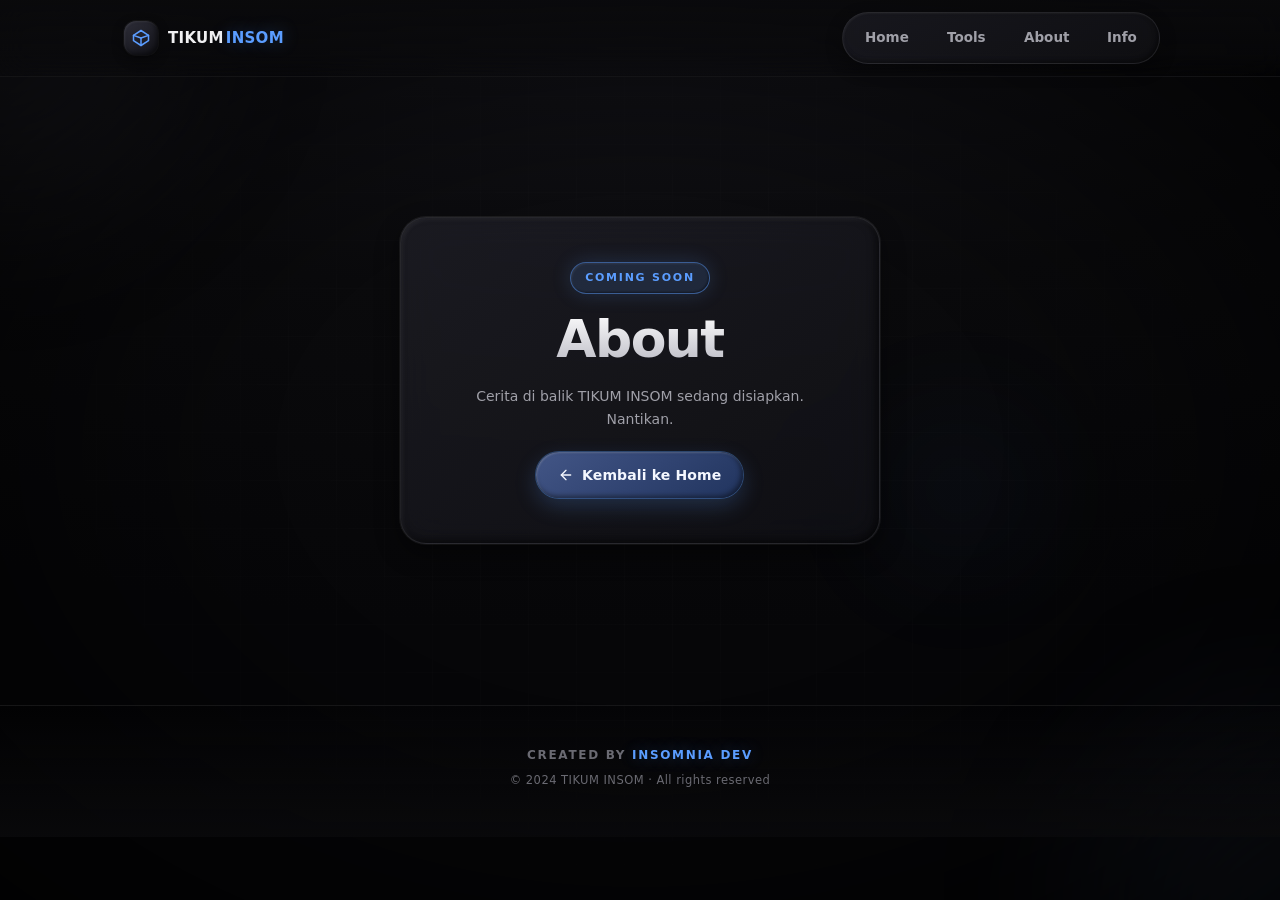
==== about/index.html @ 0cf0533e "Update about/index.html via Fortech Panel" ====
<!DOCTYPE html>
<html lang="id">
<head>
  <meta charset="UTF-8" />
  <meta name="viewport" content="width=device-width, initial-scale=1.0, viewport-fit=cover" />
  <meta name="theme-color" content="#0a0a0c" />
  <title>About · TIKUM INSOM</title>
  <link rel="stylesheet" href="../assets/css/style.css" />
</head>
<body class="page-soon">
  <div class="bg-canvas" aria-hidden="true">
    <div class="blob blob-1"></div><div class="blob blob-2"></div><div class="blob blob-3"></div>
    <div class="grid-overlay"></div><div class="vignette"></div>
  </div>

  <header class="site-header">
    <div class="header-inner">
      <a href="../home/" class="brand">
        <span class="brand-mark"><svg viewBox="0 0 24 24" width="18" height="18" fill="none" stroke="currentColor" stroke-width="2" stroke-linejoin="round" stroke-linecap="round"><polygon points="12 2 22 8.5 22 15.5 12 22 2 15.5 2 8.5"/><line x1="12" y1="22" x2="12" y2="12"/><line x1="22" y1="8.5" x2="12" y2="12"/><line x1="2" y1="8.5" x2="12" y2="12"/></svg></span>
        <span class="brand-text">TIKUM<span class="brand-accent">INSOM</span></span>
      </a>
      <nav class="desktop-nav" aria-label="Navigasi utama">
        <a href="../home/"  class="nav-pill">Home</a>
        <a href="../tools/" class="nav-pill">Tools</a>
        <a href="../about/" class="nav-pill is-active">About</a>
        <a href="../info/"  class="nav-pill">Info</a>
      </nav>
    </div>
  </header>

  <main class="page-main soon-main">
    <section class="soon-card clay-glass" data-anim="hero">
      <span class="soon-badge">COMING SOON</span>
      <h1 class="soon-title">About</h1>
      <p class="soon-desc">Cerita di balik TIKUM INSOM sedang disiapkan. Nantikan.</p>
      <a href="../home/" class="btn btn-primary">
        <svg class="btn-icon" viewBox="0 0 24 24" width="16" height="16" fill="none" stroke="currentColor" stroke-width="2" stroke-linecap="round" stroke-linejoin="round"><line x1="19" y1="12" x2="5" y2="12" /><polyline points="12 19 5 12 12 5" /></svg>
        <span>Kembali ke Home</span>
      </a>
    </section>
  </main>

  <footer class="site-footer">
    <p class="footer-credit">CREATED BY <span class="footer-accent">INSOMNIA DEV</span></p>
    <p class="footer-copy">© 2024 TIKUM INSOM · All rights reserved</p>
  </footer>

  <nav class="bottom-nav" aria-label="Navigasi bawah">
    <a href="../home/"  class="bottom-nav-item"><svg viewBox="0 0 24 24" width="20" height="20" fill="none" stroke="currentColor" stroke-width="1.8" stroke-linecap="round" stroke-linejoin="round"><path d="M3 9l9-7 9 7v11a2 2 0 0 1-2 2H5a2 2 0 0 1-2-2z"/><polyline points="9 22 9 12 15 12 15 22"/></svg><span>Home</span></a>
    <a href="../tools/" class="bottom-nav-item"><svg viewBox="0 0 24 24" width="20" height="20" fill="none" stroke="currentColor" stroke-width="1.8" stroke-linecap="round" stroke-linejoin="round"><path d="M14.7 6.3a1 1 0 0 0 0 1.4l1.6 1.6a1 1 0 0 0 1.4 0l3.77-3.77a6 6 0 0 1-7.94 7.94l-6.91 6.91a2.12 2.12 0 0 1-3-3l6.91-6.91a6 6 0 0 1 7.94-7.94l-3.76 3.76z"/></svg><span>Tools</span></a>
    <a href="../about/" class="bottom-nav-item is-active"><svg viewBox="0 0 24 24" width="20" height="20" fill="none" stroke="currentColor" stroke-width="1.8" stroke-linecap="round" stroke-linejoin="round"><circle cx="12" cy="12" r="10"/><line x1="12" y1="16" x2="12" y2="12"/><line x1="12" y1="8" x2="12.01" y2="8"/></svg><span>About</span></a>
    <a href="../info/"  class="bottom-nav-item"><svg viewBox="0 0 24 24" width="20" height="20" fill="none" stroke="currentColor" stroke-width="1.8" stroke-linecap="round" stroke-linejoin="round"><path d="M18 8A6 6 0 0 0 6 8c0 7-3 9-3 9h18s-3-2-3-9"/><path d="M13.73 21a2 2 0 0 1-3.46 0"/></svg><span>Info</span></a>
  </nav>

  <script src="../assets/js/main.js" defer></script>
</body>
</html>
---- assets/css/style.css ----
/* ============================================================
   TIKUM INSOM — Main Stylesheet
   Theme: Claymorphism + Glassmorphism
   Palette: Black / Gray / White + subtle blue accent
   Author: InsomniaDev
   ============================================================ */

/* ---------------- 1. RESET ---------------- */
*,
*::before,
*::after {
  box-sizing: border-box;
  margin: 0;
  padding: 0;
}

html {
  -webkit-text-size-adjust: 100%;
  text-size-adjust: 100%;
  scroll-behavior: smooth;
  -webkit-tap-highlight-color: transparent;
}

html, body {
  height: 100%;
}

body {
  min-height: 100dvh;
  font-family: ui-sans-serif, system-ui, -apple-system, "Segoe UI", Roboto,
    "Helvetica Neue", Arial, sans-serif;
  font-size: 15px;
  line-height: 1.6;
  color: var(--text-primary);
  background: var(--bg-primary);
  overflow-x: hidden;
  position: relative;
  padding-bottom: env(safe-area-inset-bottom);
  -webkit-font-smoothing: antialiased;
  -moz-osx-font-smoothing: grayscale;
  text-rendering: optimizeLegibility;
}

img, svg { display: block; max-width: 100%; }
a { color: inherit; text-decoration: none; }
button {
  font: inherit;
  color: inherit;
  background: none;
  border: 0;
  cursor: pointer;
}
ul, ol { list-style: none; }

::selection {
  background: rgba(91, 157, 255, 0.35);
  color: #fff;
}

/* ---------------- 2. VARIABLES ---------------- */
:root {
  /* Base colors */
  --bg-primary: #0a0a0c;
  --bg-secondary: #101014;
  --bg-tertiary: #16161c;

  /* Text */
  --text-primary: #f0f0f2;
  --text-secondary: #a0a0a8;
  --text-muted: #6a6a72;

  /* Glass layers */
  --glass-bg: rgba(24, 24, 30, 0.55);
  --glass-bg-strong: rgba(28, 28, 36, 0.72);
  --glass-border: rgba(255, 255, 255, 0.08);
  --glass-border-strong: rgba(255, 255, 255, 0.12);

  /* Clay (neo-morphism for 3D feel) */
  --clay-light: rgba(255, 255, 255, 0.055);
  --clay-dark: rgba(0, 0, 0, 0.55);

  /* Accent (very subtle blue) */
  --accent: #5b9dff;
  --accent-soft: rgba(91, 157, 255, 0.14);
  --accent-glow: rgba(91, 157, 255, 0.32);
  --accent-line: rgba(91, 157, 255, 0.45);

  /* Radii */
  --r-sm: 12px;
  --r-md: 18px;
  --r-lg: 26px;
  --r-xl: 34px;
  --r-pill: 999px;

  /* Shadows */
  --shadow-clay:
    inset 2px 2px 4px var(--clay-light),
    inset -3px -3px 8px var(--clay-dark),
    0 10px 24px rgba(0, 0, 0, 0.45),
    0 0 0 1px var(--glass-border);
  --shadow-clay-lg:
    inset 3px 3px 6px rgba(255, 255, 255, 0.06),
    inset -5px -5px 14px rgba(0, 0, 0, 0.55),
    0 24px 48px rgba(0, 0, 0, 0.5),
    0 0 0 1px var(--glass-border);

  /* Motion */
  --ease-out: cubic-bezier(0.16, 1, 0.3, 1);
  --ease-soft: cubic-bezier(0.4, 0, 0.2, 1);
  --dur-fast: 180ms;
  --dur-med: 320ms;
  --dur-slow: 540ms;

  /* Layout */
  --header-h: 64px;
  --bottom-nav-h: 68px;
  --container-max: 1120px;
  --side-pad: 20px;
}

/* ---------------- 3. BASE ELEMENTS ---------------- */
h1, h2, h3, h4 {
  font-weight: 700;
  letter-spacing: -0.02em;
  line-height: 1.15;
}

p {
  color: var(--text-secondary);
}

:focus-visible {
  outline: 2px solid var(--accent);
  outline-offset: 3px;
  border-radius: 6px;
}

/* ---------------- 4. ANIMATED BACKGROUND ---------------- */
.bg-canvas {
  position: fixed;
  inset: 0;
  z-index: -1;
  overflow: hidden;
  pointer-events: none;
  background:
    radial-gradient(120% 80% at 50% -10%, #14141a 0%, #0a0a0c 55%, #060608 100%);
  contain: strict;
}

.blob {
  position: absolute;
  border-radius: 50%;
  filter: blur(60px);
  opacity: 0.55;
  will-change: transform;
  transform: translate3d(0, 0, 0);
}

.blob-1 {
  width: 380px;
  height: 380px;
  top: -100px;
  left: -120px;
  background: radial-gradient(circle at 30% 30%, #3a3a46 0%, transparent 70%);
  animation: floatA 18s var(--ease-soft) infinite alternate;
}

.blob-2 {
  width: 420px;
  height: 420px;
  bottom: -140px;
  right: -140px;
  background: radial-gradient(circle at 70% 70%, #2e3a52 0%, transparent 70%);
  animation: floatB 22s var(--ease-soft) infinite alternate;
  opacity: 0.45;
}

.blob-3 {
  width: 260px;
  height: 260px;
  top: 40%;
  right: 15%;
  background: radial-gradient(circle, rgba(91, 157, 255, 0.18) 0%, transparent 70%);
  animation: floatC 26s var(--ease-soft) infinite alternate;
  opacity: 0.35;
}

.grid-overlay {
  position: absolute;
  inset: 0;
  background-image:
    linear-gradient(rgba(255, 255, 255, 0.02) 1px, transparent 1px),
    linear-gradient(90deg, rgba(255, 255, 255, 0.02) 1px, transparent 1px);
  background-size: 48px 48px;
  mask-image: radial-gradient(ellipse at center, #000 30%, transparent 75%);
  -webkit-mask-image: radial-gradient(ellipse at center, #000 30%, transparent 75%);
  opacity: 0.6;
}

.vignette {
  position: absolute;
  inset: 0;
  background: radial-gradient(ellipse at center, transparent 40%, rgba(0, 0, 0, 0.7) 100%);
}

@keyframes floatA {
  0%   { transform: translate3d(0, 0, 0) scale(1); }
  100% { transform: translate3d(60px, 40px, 0) scale(1.08); }
}
@keyframes floatB {
  0%   { transform: translate3d(0, 0, 0) scale(1); }
  100% { transform: translate3d(-70px, -50px, 0) scale(1.05); }
}
@keyframes floatC {
  0%   { transform: translate3d(0, 0, 0) scale(1); }
  50%  { transform: translate3d(-30px, 50px, 0) scale(1.12); }
  100% { transform: translate3d(30px, -30px, 0) scale(1); }
}

/* ---------------- 5. CLAY+GLASS CARD BASE ---------------- */
.clay-glass {
  background:
    linear-gradient(145deg,
      rgba(40, 40, 50, 0.55) 0%,
      rgba(20, 20, 26, 0.55) 100%);
  backdrop-filter: blur(18px) saturate(120%);
  -webkit-backdrop-filter: blur(18px) saturate(120%);
  border: 1px solid var(--glass-border);
  box-shadow: var(--shadow-clay);
  border-radius: var(--r-lg);
  transition:
    transform var(--dur-med) var(--ease-out),
    box-shadow var(--dur-med) var(--ease-out),
    border-color var(--dur-med) var(--ease-out);
  will-change: transform;
}

/* ---------------- 6. HEADER ---------------- */
.site-header {
  position: sticky;
  top: 0;
  z-index: 40;
  width: 100%;
  padding-top: env(safe-area-inset-top);
  background: linear-gradient(180deg,
    rgba(10, 10, 12, 0.85) 0%,
    rgba(10, 10, 12, 0.55) 70%,
    transparent 100%);
  backdrop-filter: blur(14px);
  -webkit-backdrop-filter: blur(14px);
  border-bottom: 1px solid rgba(255, 255, 255, 0.04);
}

.header-inner {
  max-width: var(--container-max);
  margin: 0 auto;
  padding: 12px var(--side-pad);
  display: flex;
  align-items: center;
  justify-content: space-between;
  gap: 16px;
}

.brand {
  display: inline-flex;
  align-items: center;
  gap: 10px;
  padding: 6px 4px;
  transition: transform var(--dur-fast) var(--ease-out);
  will-change: transform;
}

.brand:hover { transform: translateY(-1px); }
.brand:active { transform: scale(0.98); }

.brand-mark {
  display: grid;
  place-items: center;
  width: 34px;
  height: 34px;
  border-radius: 12px;
  color: var(--accent);
  background:
    linear-gradient(145deg, rgba(50, 50, 62, 0.9), rgba(20, 20, 26, 0.9));
  box-shadow:
    inset 1px 1px 2px rgba(255, 255, 255, 0.08),
    inset -2px -2px 5px rgba(0, 0, 0, 0.5),
    0 4px 12px rgba(0, 0, 0, 0.4),
    0 0 0 1px rgba(255, 255, 255, 0.05);
}

.brand-text {
  font-weight: 800;
  letter-spacing: 0.02em;
  font-size: 15px;
  color: var(--text-primary);
}

.brand-accent {
  color: var(--accent);
  margin-left: 2px;
  text-shadow: 0 0 18px var(--accent-glow);
}

/* ---------------- 7. DESKTOP NAV ---------------- */
.desktop-nav {
  display: none;
  align-items: center;
  gap: 6px;
  padding: 6px;
  border-radius: var(--r-pill);
  background:
    linear-gradient(145deg, rgba(30, 30, 38, 0.7), rgba(18, 18, 22, 0.7));
  backdrop-filter: blur(16px);
  -webkit-backdrop-filter: blur(16px);
  border: 1px solid var(--glass-border);
  box-shadow:
    inset 1px 1px 2px rgba(255, 255, 255, 0.05),
    inset -2px -2px 4px rgba(0, 0, 0, 0.4),
    0 6px 16px rgba(0, 0, 0, 0.35);
}

.nav-pill {
  position: relative;
  padding: 8px 16px;
  border-radius: var(--r-pill);
  font-size: 13.5px;
  font-weight: 600;
  color: var(--text-secondary);
  transition:
    color var(--dur-fast) var(--ease-out),
    background var(--dur-fast) var(--ease-out),
    transform var(--dur-fast) var(--ease-out);
  will-change: transform;
}

.nav-pill:hover {
  color: var(--text-primary);
  transform: translateY(-1px);
}

.nav-pill.is-active {
  color: var(--text-primary);
  background:
    linear-gradient(145deg, rgba(60, 60, 76, 0.9), rgba(28, 28, 36, 0.9));
  box-shadow:
    inset 1px 1px 2px rgba(255, 255, 255, 0.1),
    inset -2px -2px 4px rgba(0, 0, 0, 0.5),
    0 4px 12px rgba(0, 0, 0, 0.4),
    0 0 0 1px rgba(91, 157, 255, 0.25);
}

.nav-pill.is-active::after {
  content: "";
  position: absolute;
  left: 50%;
  bottom: 3px;
  width: 4px;
  height: 4px;
  border-radius: 50%;
  background: var(--accent);
  transform: translateX(-50%);
  box-shadow: 0 0 8px var(--accent-glow);
}

/* ---------------- 8. PAGE MAIN ---------------- */
.page-main {
  max-width: var(--container-max);
  margin: 0 auto;
  padding: 24px var(--side-pad) 120px;
  display: flex;
  flex-direction: column;
  gap: 56px;
  position: relative;
  z-index: 1;
}

/* ---------------- 9. HERO ---------------- */
.hero {
  display: flex;
  flex-direction: column;
  align-items: center;
  text-align: center;
  gap: 18px;
  padding-top: 24px;
}

.hero-badge {
  display: inline-flex;
  align-items: center;
  gap: 8px;
  padding: 7px 14px;
  border-radius: var(--r-pill);
  font-size: 12px;
  font-weight: 600;
  letter-spacing: 0.06em;
  text-transform: uppercase;
  color: var(--text-secondary);
  background: rgba(24, 24, 30, 0.6);
  border: 1px solid var(--glass-border);
  backdrop-filter: blur(10px);
  -webkit-backdrop-filter: blur(10px);
  box-shadow:
    inset 1px 1px 2px rgba(255, 255, 255, 0.05),
    inset -1px -1px 3px rgba(0, 0, 0, 0.4),
    0 4px 12px rgba(0, 0, 0, 0.3);
}

.badge-dot {
  width: 6px;
  height: 6px;
  border-radius: 50%;
  background: var(--accent);
  box-shadow: 0 0 10px var(--accent);
  animation: pulse 2.4s ease-in-out infinite;
}

@keyframes pulse {
  0%, 100% { opacity: 1; transform: scale(1); }
  50%      { opacity: 0.55; transform: scale(0.8); }
}

.hero-title {
  font-size: clamp(42px, 14vw, 96px);
  line-height: 0.98;
  font-weight: 900;
  letter-spacing: -0.04em;
  display: flex;
  flex-direction: column;
  gap: 0;
  position: relative;
}

.title-line {
  display: block;
  background: linear-gradient(180deg, #ffffff 0%, #b8b8c2 60%, #767680 100%);
  -webkit-background-clip: text;
  background-clip: text;
  color: transparent;
  -webkit-text-fill-color: transparent;
}

.title-accent {
  background:
    linear-gradient(120deg, #ffffff 0%, #c8d6f0 30%, var(--accent) 55%, #c8d6f0 80%, #ffffff 100%);
  background-size: 200% 200%;
  -webkit-background-clip: text;
  background-clip: text;
  color: transparent;
  -webkit-text-fill-color: transparent;
  animation: shimmer 6s linear infinite;
  filter: drop-shadow(0 4px 24px rgba(91, 157, 255, 0.15));
}

@keyframes shimmer {
  0%   { background-position: 0% 50%; }
  100% { background-position: 200% 50%; }
}

.hero-sub {
  max-width: 480px;
  font-size: 15px;
  color: var(--text-secondary);
}

.hero-actions {
  display: flex;
  flex-wrap: wrap;
  justify-content: center;
  gap: 12px;
  margin-top: 6px;
}

/* ---------------- 10. BUTTONS ---------------- */
.btn {
  display: inline-flex;
  align-items: center;
  justify-content: center;
  gap: 8px;
  padding: 12px 22px;
  border-radius: var(--r-pill);
  font-size: 14px;
  font-weight: 600;
  letter-spacing: 0.01em;
  transition:
    transform var(--dur-fast) var(--ease-out),
    box-shadow var(--dur-fast) var(--ease-out),
    background var(--dur-fast) var(--ease-out);
  will-change: transform;
  position: relative;
  overflow: hidden;
}

.btn:active { transform: scale(0.97); }

.btn-primary {
  color: #f4f7ff;
  background:
    linear-gradient(145deg, rgba(70, 90, 140, 0.95), rgba(35, 55, 100, 0.95));
  box-shadow:
    inset 1px 1px 2px rgba(255, 255, 255, 0.18),
    inset -2px -2px 5px rgba(0, 0, 0, 0.45),
    0 8px 22px rgba(91, 157, 255, 0.22),
    0 0 0 1px rgba(91, 157, 255, 0.35);
}

.btn-primary:hover {
  transform: translateY(-2px);
  box-shadow:
    inset 1px 1px 2px rgba(255, 255, 255, 0.2),
    inset -2px -2px 5px rgba(0, 0, 0, 0.45),
    0 12px 28px rgba(91, 157, 255, 0.35),
    0 0 0 1px rgba(91, 157, 255, 0.5);
}

.btn-ghost {
  color: var(--text-primary);
  background:
    linear-gradient(145deg, rgba(40, 40, 50, 0.55), rgba(20, 20, 26, 0.55));
  backdrop-filter: blur(12px);
  -webkit-backdrop-filter: blur(12px);
  border: 1px solid var(--glass-border);
  box-shadow:
    inset 1px 1px 2px rgba(255, 255, 255, 0.06),
    inset -2px -2px 4px rgba(0, 0, 0, 0.4),
    0 6px 16px rgba(0, 0, 0, 0.3);
}

.btn-ghost:hover {
  transform: translateY(-2px);
  border-color: var(--glass-border-strong);
}

.btn-icon {
  flex-shrink: 0;
  transition: transform var(--dur-fast) var(--ease-out);
}

.btn:hover .btn-icon { transform: translateX(3px); }
.btn-primary:hover .btn-icon { transform: translateX(4px); }

/* ---------------- 11. SECTION HEADING ---------------- */
.section-head {
  display: flex;
  flex-direction: column;
  gap: 6px;
  margin-bottom: 20px;
}

.section-title {
  font-size: clamp(22px, 6vw, 30px);
  font-weight: 800;
  color: var(--text-primary);
  letter-spacing: -0.02em;
}

.section-sub {
  font-size: 14px;
  color: var(--text-muted);
}

/* ---------------- 12. SHORTCUTS ---------------- */
.shortcuts { position: relative; }

.shortcut-grid {
  display: grid;
  grid-template-columns: 1fr;
  gap: 14px;
}

.shortcut-card {
  position: relative;
  display: flex;
  flex-direction: column;
  gap: 10px;
  padding: 22px 20px;
  text-align: left;
  color: var(--text-primary);
  isolation: isolate;
  overflow: hidden;
  transition:
    transform var(--dur-med) var(--ease-out),
    box-shadow var(--dur-med) var(--ease-out),
    border-color var(--dur-med) var(--ease-out);
}

.shortcut-card::before {
  content: "";
  position: absolute;
  inset: 0;
  border-radius: inherit;
  background:
    radial-gradient(120% 100% at 0% 0%,
      rgba(91, 157, 255, 0.12) 0%, transparent 55%);
  opacity: 0;
  transition: opacity var(--dur-med) var(--ease-out);
  z-index: -1;
}

.shortcut-card:hover {
  transform: translateY(-4px);
  border-color: var(--glass-border-strong);
  box-shadow: var(--shadow-clay-lg);
}

.shortcut-card:hover::before { opacity: 1; }
.shortcut-card:active { transform: translateY(-1px) scale(0.99); }

.shortcut-icon {
  display: grid;
  place-items: center;
  width: 46px;
  height: 46px;
  border-radius: 14px;
  color: var(--accent);
  background:
    linear-gradient(145deg, rgba(48, 58, 82, 0.85), rgba(20, 24, 36, 0.85));
  box-shadow:
    inset 1px 1px 2px rgba(255, 255, 255, 0.1),
    inset -2px -2px 5px rgba(0, 0, 0, 0.5),
    0 4px 12px rgba(0, 0, 0, 0.35),
    0 0 0 1px rgba(91, 157, 255, 0.2);
  transition: transform var(--dur-med) var(--ease-out);
}

.shortcut-card:hover .shortcut-icon { transform: scale(1.06) rotate(-4deg); }

.shortcut-title {
  font-size: 17px;
  font-weight: 700;
  letter-spacing: -0.01em;
}

.shortcut-desc {
  font-size: 13.5px;
  color: var(--text-secondary);
  line-height: 1.5;
}

.shortcut-arrow {
  position: absolute;
  top: 20px;
  right: 20px;
  display: grid;
  place-items: center;
  width: 28px;
  height: 28px;
  border-radius: 50%;
  color: var(--text-muted);
  background: rgba(255, 255, 255, 0.03);
  border: 1px solid var(--glass-border);
  transition:
    transform var(--dur-fast) var(--ease-out),
    color var(--dur-fast) var(--ease-out),
    background var(--dur-fast) var(--ease-out);
}

.shortcut-card:hover .shortcut-arrow {
  transform: translateX(3px);
  color: var(--accent);
  background: var(--accent-soft);
}

/* ---------------- 13. FEATURES ---------------- */
.feature-grid {
  display: grid;
  grid-template-columns: 1fr;
  gap: 14px;
}

.feature-card {
  padding: 22px 20px;
  display: flex;
  flex-direction: column;
  gap: 10px;
  transition:
    transform var(--dur-med) var(--ease-out),
    box-shadow var(--dur-med) var(--ease-out),
    border-color var(--dur-med) var(--ease-out);
}

.feature-card:hover {
  transform: translateY(-3px);
  border-color: var(--glass-border-strong);
  box-shadow: var(--shadow-clay-lg);
}

.feature-icon {
  display: grid;
  place-items: center;
  width: 40px;
  height: 40px;
  border-radius: 12px;
  color: var(--accent);
  background:
    linear-gradient(145deg, rgba(46, 54, 74, 0.85), rgba(20, 24, 34, 0.85));
  box-shadow:
    inset 1px 1px 2px rgba(255, 255, 255, 0.08),
    inset -2px -2px 4px rgba(0, 0, 0, 0.5),
    0 3px 10px rgba(0, 0, 0, 0.35),
    0 0 0 1px rgba(91, 157, 255, 0.15);
}

.feature-title {
  font-size: 15.5px;
  font-weight: 700;
  color: var(--text-primary);
}

.feature-desc {
  font-size: 13.5px;
  color: var(--text-secondary);
  line-height: 1.55;
}

/* ---------------- 14. FOOTER ---------------- */
.site-footer {
  position: relative;
  z-index: 1;
  padding: 32px var(--side-pad) calc(96px + env(safe-area-inset-bottom));
  text-align: center;
  display: flex;
  flex-direction: column;
  gap: 6px;
  border-top: 1px solid rgba(255, 255, 255, 0.05);
  background: linear-gradient(0deg, rgba(10, 10, 12, 0.85), transparent);
}

.footer-credit {
  font-size: 12px;
  letter-spacing: 0.14em;
  color: var(--text-muted);
  font-weight: 600;
}

.footer-accent {
  color: var(--accent);
  text-shadow: 0 0 16px var(--accent-glow);
  font-weight: 700;
}

.footer-copy {
  font-size: 11.5px;
  color: var(--text-muted);
  letter-spacing: 0.04em;
}

/* ---------------- 15. BOTTOM NAV (MOBILE) ---------------- */
.bottom-nav {
  position: fixed;
  left: 50%;
  bottom: calc(14px + env(safe-area-inset-bottom));
  transform: translateX(-50%);
  z-index: 50;
  display: flex;
  align-items: center;
  justify-content: space-around;
  gap: 4px;
  width: calc(100% - 32px);
  max-width: 460px;
  height: var(--bottom-nav-h);
  padding: 8px;
  border-radius: var(--r-pill);
  background:
    linear-gradient(145deg, rgba(34, 34, 44, 0.72), rgba(16, 16, 22, 0.72));
  backdrop-filter: blur(20px) saturate(140%);
  -webkit-backdrop-filter: blur(20px) saturate(140%);
  border: 1px solid var(--glass-border-strong);
  box-shadow:
    inset 1px 1px 2px rgba(255, 255, 255, 0.06),
    inset -2px -2px 6px rgba(0, 0, 0, 0.55),
    0 16px 40px rgba(0, 0, 0, 0.55),
    0 0 0 1px rgba(255, 255, 255, 0.03);
  will-change: transform;
}

.bottom-nav-item {
  flex: 1;
  height: 100%;
  display: flex;
  flex-direction: column;
  align-items: center;
  justify-content: center;
  gap: 2px;
  border-radius: var(--r-pill);
  color: var(--text-muted);
  font-size: 10.5px;
  font-weight: 600;
  letter-spacing: 0.02em;
  transition:
    color var(--dur-fast) var(--ease-out),
    background var(--dur-fast) var(--ease-out),
    transform var(--dur-fast) var(--ease-out);
  will-change: transform;
}

.bottom-nav-item svg {
  transition: transform var(--dur-med) var(--ease-out);
}

.bottom-nav-item:active { transform: scale(0.94); }

.bottom-nav-item.is-active {
  color: var(--text-primary);
  background:
    linear-gradient(145deg, rgba(60, 60, 76, 0.85), rgba(28, 28, 36, 0.85));
  box-shadow:
    inset 1px 1px 2px rgba(255, 255, 255, 0.08),
    inset -2px -2px 4px rgba(0, 0, 0, 0.5),
    0 0 0 1px rgba(91, 157, 255, 0.22);
}

.bottom-nav-item.is-active svg {
  color: var(--accent);
  filter: drop-shadow(0 0 6px var(--accent-glow));
  transform: translateY(-1px);
}

/* ---------------- 16. COMING SOON PAGE ---------------- */
.soon-main {
  display: grid;
  place-items: center;
  min-height: calc(100dvh - var(--header-h) - 200px);
  padding-top: 40px;
}

.soon-card {
  padding: 44px 28px;
  text-align: center;
  display: flex;
  flex-direction: column;
  align-items: center;
  gap: 16px;
  width: 100%;
  max-width: 480px;
}

.soon-badge {
  display: inline-block;
  padding: 6px 14px;
  border-radius: var(--r-pill);
  font-size: 11px;
  font-weight: 700;
  letter-spacing: 0.16em;
  color: var(--accent);
  background: var(--accent-soft);
  border: 1px solid var(--accent-line);
  box-shadow:
    inset 1px 1px 2px rgba(255, 255, 255, 0.08),
    inset -1px -1px 2px rgba(0, 0, 0, 0.4),
    0 0 20px rgba(91, 157, 255, 0.18);
}

.soon-title {
  font-size: clamp(36px, 12vw, 52px);
  font-weight: 900;
  letter-spacing: -0.03em;
  background: linear-gradient(180deg, #ffffff 0%, #b8b8c2 100%);
  -webkit-background-clip: text;
  background-clip: text;
  color: transparent;
  -webkit-text-fill-color: transparent;
}

.soon-desc {
  max-width: 360px;
  font-size: 14px;
  color: var(--text-secondary);
  line-height: 1.6;
}

.soon-card .btn { margin-top: 6px; }

/* ---------------- 17. ENTRANCE ANIMATIONS ---------------- */
[data-anim] {
  opacity: 0;
  transform: translateY(16px);
  transition:
    opacity var(--dur-slow) var(--ease-out),
    transform var(--dur-slow) var(--ease-out);
  will-change: opacity, transform;
}

[data-anim="title"] {
  transform: translateY(24px) scale(0.98);
}

[data-anim].is-in {
  opacity: 1;
  transform: translateY(0) scale(1);
}

[data-anim="stagger"] > * {
  opacity: 0;
  transform: translateY(20px);
  transition:
    opacity var(--dur-slow) var(--ease-out),
    transform var(--dur-slow) var(--ease-out);
  will-change: opacity, transform;
}

[data-anim="stagger"].is-in > * {
  opacity: 1;
  transform: translateY(0);
}

[data-anim="stagger"].is-in > *:nth-child(1) { transition-delay: 60ms; }
[data-anim="stagger"].is-in > *:nth-child(2) { transition-delay: 140ms; }
[data-anim="stagger"].is-in > *:nth-child(3) { transition-delay: 220ms; }
[data-anim="stagger"].is-in > *:nth-child(4) { transition-delay: 300ms; }
[data-anim="stagger"].is-in > *:nth-child(5) { transition-delay: 380ms; }
[data-anim="stagger"].is-in > *:nth-child(6) { transition-delay: 460ms; }

/* ---------------- 18. RESPONSIVE — TABLET ---------------- */
@media (min-width: 640px) {
  :root {
    --side-pad: 28px;
  }

  .hero-title {
    font-size: clamp(56px, 10vw, 110px);
  }

  .hero-sub {
    font-size: 16px;
  }

  .shortcut-grid {
    grid-template-columns: repeat(2, 1fr);
  }

  .feature-grid {
    grid-template-columns: repeat(2, 1fr);
  }

  .shortcut-card,
  .feature-card {
    padding: 24px 22px;
  }
}

/* ---------------- 19. RESPONSIVE — DESKTOP ---------------- */
@media (min-width: 900px) {
  :root {
    --side-pad: 40px;
    --header-h: 72px;
  }

  body { font-size: 16px; }

  .desktop-nav { display: flex; }
  .bottom-nav { display: none; }

  .page-main {
    padding: 40px var(--side-pad) 80px;
    gap: 72px;
  }

  .hero {
    padding-top: 40px;
    gap: 22px;
  }

  .hero-sub {
    max-width: 560px;
    font-size: 16.5px;
  }

  .shortcut-grid {
    grid-template-columns: repeat(3, 1fr);
    gap: 18px;
  }

  .feature-grid {
    grid-template-columns: repeat(3, 1fr);
    gap: 18px;
  }

  .shortcut-card,
  .feature-card {
    padding: 28px 24px;
  }

  .site-footer {
    padding: 40px var(--side-pad) 48px;
  }

  .soon-main {
    min-height: calc(100dvh - var(--header-h) - 200px);
    padding-top: 60px;
  }
}

/* ---------------- 20. RESPONSIVE — LARGE ---------------- */
@media (min-width: 1200px) {
  .hero-title {
    font-size: clamp(80px, 8vw, 128px);
  }
}

/* ---------------- 21. REDUCED MOTION ---------------- */
@media (prefers-reduced-motion: reduce) {
  *,
  *::before,
  *::after {
    animation-duration: 0.001ms !important;
    animation-iteration-count: 1 !important;
    transition-duration: 0.001ms !important;
    scroll-behavior: auto !important;
  }

  .blob,
  .badge-dot,
  .title-accent {
    animation: none !important;
  }

  [data-anim],
  [data-anim="stagger"] > * {
    opacity: 1 !important;
    transform: none !important;
  }
}

/* ---------------- 22. UTIL ---------------- */
.visually-hidden {
  position: absolute !important;
  width: 1px;
  height: 1px;
  padding: 0;
  margin: -1px;
  overflow: hidden;
  clip: rect(0, 0, 0, 0);
  white-space: nowrap;
  border: 0;
}

/* ---------------- 23. SCROLLBAR ---------------- */
::-webkit-scrollbar { width: 8px; height: 8px; }
::-webkit-scrollbar-track { background: var(--bg-primary); }
::-webkit-scrollbar-thumb {
  background: rgba(255, 255, 255, 0.08);
  border-radius: 4px;
}
::-webkit-scrollbar-thumb:hover { background: rgba(255, 255, 255, 0.16); }
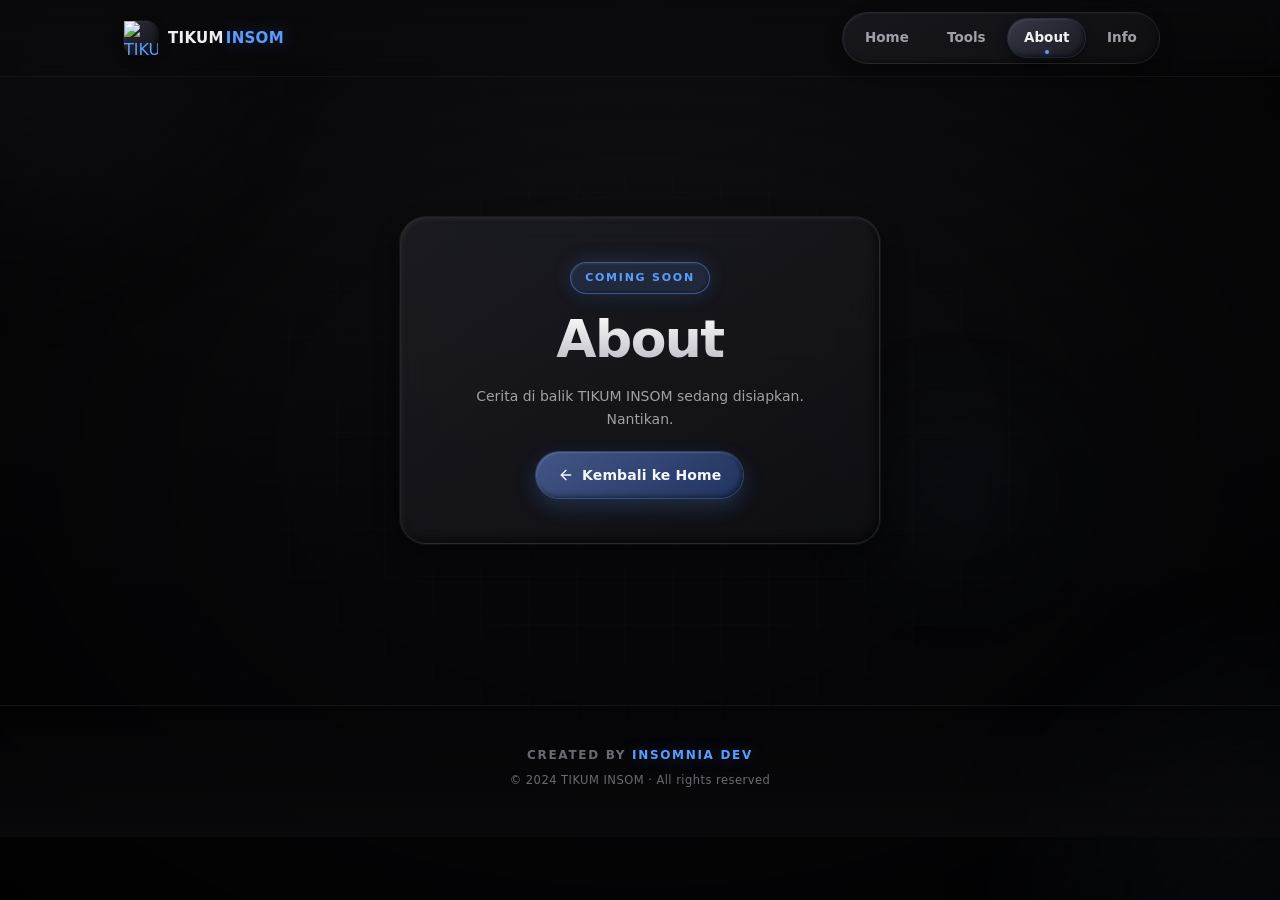
==== commit 2eaabbe1: "Update about/index.html via Fortech Panel" ====
--- a/about/index.html
+++ b/about/index.html
@@ -5,18 +5,25 @@
   <meta name="viewport" content="width=device-width, initial-scale=1.0, viewport-fit=cover" />
   <meta name="theme-color" content="#0a0a0c" />
   <title>About · TIKUM INSOM</title>
+  <link rel="preload" as="image" href="../assets/img/logo.png" />
   <link rel="stylesheet" href="../assets/css/style.css" />
 </head>
 <body class="page-soon">
+
   <div class="bg-canvas" aria-hidden="true">
-    <div class="blob blob-1"></div><div class="blob blob-2"></div><div class="blob blob-3"></div>
-    <div class="grid-overlay"></div><div class="vignette"></div>
+    <div class="blob blob-1"></div>
+    <div class="blob blob-2"></div>
+    <div class="blob blob-3"></div>
+    <div class="grid-overlay"></div>
+    <div class="vignette"></div>
   </div>
 
   <header class="site-header">
     <div class="header-inner">
-      <a href="../home/" class="brand">
-        <span class="brand-mark"><svg viewBox="0 0 24 24" width="18" height="18" fill="none" stroke="currentColor" stroke-width="2" stroke-linejoin="round" stroke-linecap="round"><polygon points="12 2 22 8.5 22 15.5 12 22 2 15.5 2 8.5"/><line x1="12" y1="22" x2="12" y2="12"/><line x1="22" y1="8.5" x2="12" y2="12"/><line x1="2" y1="8.5" x2="12" y2="12"/></svg></span>
+      <a href="../home/" class="brand" aria-label="TIKUM INSOM - Home">
+        <span class="brand-mark">
+          <img src="../assets/img/logo.png" alt="TIKUM INSOM" width="34" height="34" />
+        </span>
         <span class="brand-text">TIKUM<span class="brand-accent">INSOM</span></span>
       </a>
       <nav class="desktop-nav" aria-label="Navigasi utama">
